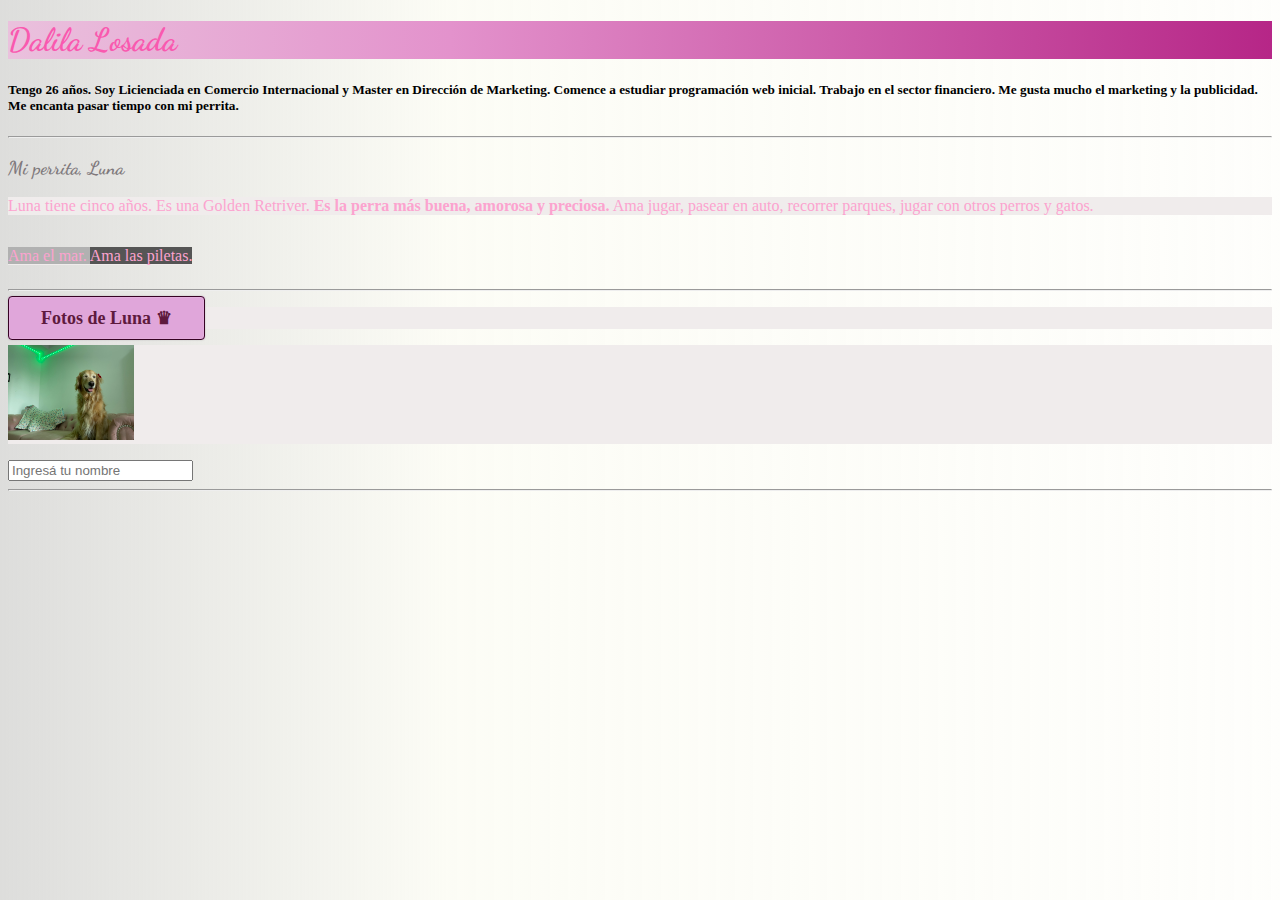
==== hola.html @ b2584220 "hola.html" ====
<!DOCTYPE html>
<html lang="es">
<head>
    <link rel="icon" href=" https://media-exp1.licdn.com/dms/image/C4D03AQH3FjfhJIxqog/profile-displayphoto-shrink_400_400/0/1633542299043?e=1671062400&v=beta&t=lujjbAcBHwr-aXDogiR7QgRlAXkUExO9Z4hRWl94zSk " >
<link rel= "styleSheet" href="style.css" type="text/css" media="screen" />


    <meta charset="UTF-8">
    <meta http-equiv="X-UA-Compatible" content="IE=edge">
    <meta name="viewport" content="width=device-width, initial-scale=1.0">
    <link rel="preconnect" href="https://fonts.googleapis.com">
<link rel="preconnect" href="https://fonts.gstatic.com" crossorigin>
<link href="https://fonts.googleapis.com/css2?family=Dancing+Script&display=swap" rel="stylesheet">
<link rel="stylesheet" href="style.css" type="text/css" media="screen"/>
    <title>Dalila Losada</title>
    
</head>
    <body>
   <h1 class="titulo" >Dalila Losada</h1>

   <h5> Tengo 26 años. Soy Licienciada en Comercio Internacional y  Master en Dirección de Marketing. Comence a estudiar programación web inicial. Trabajo en el sector financiero. Me gusta mucho el marketing y la publicidad. Me encanta pasar tiempo con mi perrita. </h5>
   <hr/>

   <h3> Mi perrita, Luna</h3>
<p>Luna tiene cinco años. Es una Golden Retriver. 
    <strong> Es la perra más buena, amorosa y preciosa.</strong> Ama jugar, pasear en auto, recorrer parques, jugar con otros perros y gatos. </p>  
<p class="parrafo" ><span style="background-color: rgb(177, 177, 177)" > Ama el mar. </span> <span style="background-color: rgb(85, 85, 85)" > Ama las piletas. </span> <hr/7></p>
<p><a target="_blank"href="https://www.google.com/"  href="#" class="button"/> Fotos de Luna&nbsp;♛</a></a>

<p>    <img src="IMG_3234.jpg" alt="Golden Retriver Luna" /> </p>
<!-- src=source -->
<form>
    
    <input type="text" placeholder="Ingresá tu nombre" >
</form>



    <hr/7></p>
    </body>
    </html>
---- style.css ----
.titulo 
    {color:rgb(249, 89, 175); 
    font-family: 'Dancing Script', cursive;
    background: rgb(234,193,221);
background: linear-gradient(90deg, rgba(234,193,221,1) 0%, rgba(227,146,204,1) 35%, rgba(182,38,135,1) 100%);
}
body{
    background: rgba(246, 247, 237, 0);
    background: linear-gradient(90deg, rgba(212, 212, 210, 0.79) 0%, rgba(246, 247, 225, 0.315) 35%, rgba(246, 246, 229, 0.137) 100%);}
}
h5{
    background-color: rgb(229, 228, 226);
    color: rgb(255, 129, 192) ;
}
h3{color:rgb(127, 121, 124); 
    font-family: 'Dancing Script', cursive;}
    
p{
    background-color: rgb(240, 236, 236);
    color: rgb(252, 163, 207) ;
}
.parrafo{
    display:inline-block;
}
.button{
    text-decoration:none; 
    text-align:center; 
    padding:11px 32px; 
    border:solid 1px #360224; 
    -webkit-border-radius:4px;
    -moz-border-radius:4px; 
    border-radius: 4px; 
    font:18px Georgia, "Times New Roman", Tiempos, serif; 
    font-weight:bold; 
    color:#5e1a3e; 
    background:#e0a6da; 
    -webkit-box-shadow:0px 0px 2px #bababa, inset 0px 0px 1px #ffffff; 
    -moz-box-shadow: 0px 0px 2px #bababa,  inset 0px 0px 1px #ffffff;  
    box-shadow:0px 0px 2px #bababa, inset 0px 0px 1px #ffffff;  
     
     }
     img{ width: 10%; height: auto; 
     }
---- style.css ----
.titulo 
    {color:rgb(249, 89, 175); 
    font-family: 'Dancing Script', cursive;
    background: rgb(234,193,221);
background: linear-gradient(90deg, rgba(234,193,221,1) 0%, rgba(227,146,204,1) 35%, rgba(182,38,135,1) 100%);
}
body{
    background: rgba(246, 247, 237, 0);
    background: linear-gradient(90deg, rgba(212, 212, 210, 0.79) 0%, rgba(246, 247, 225, 0.315) 35%, rgba(246, 246, 229, 0.137) 100%);}
}
h5{
    background-color: rgb(229, 228, 226);
    color: rgb(255, 129, 192) ;
}
h3{color:rgb(127, 121, 124); 
    font-family: 'Dancing Script', cursive;}
    
p{
    background-color: rgb(240, 236, 236);
    color: rgb(252, 163, 207) ;
}
.parrafo{
    display:inline-block;
}
.button{
    text-decoration:none; 
    text-align:center; 
    padding:11px 32px; 
    border:solid 1px #360224; 
    -webkit-border-radius:4px;
    -moz-border-radius:4px; 
    border-radius: 4px; 
    font:18px Georgia, "Times New Roman", Tiempos, serif; 
    font-weight:bold; 
    color:#5e1a3e; 
    background:#e0a6da; 
    -webkit-box-shadow:0px 0px 2px #bababa, inset 0px 0px 1px #ffffff; 
    -moz-box-shadow: 0px 0px 2px #bababa,  inset 0px 0px 1px #ffffff;  
    box-shadow:0px 0px 2px #bababa, inset 0px 0px 1px #ffffff;  
     
     }
     img{ width: 10%; height: auto; 
     }
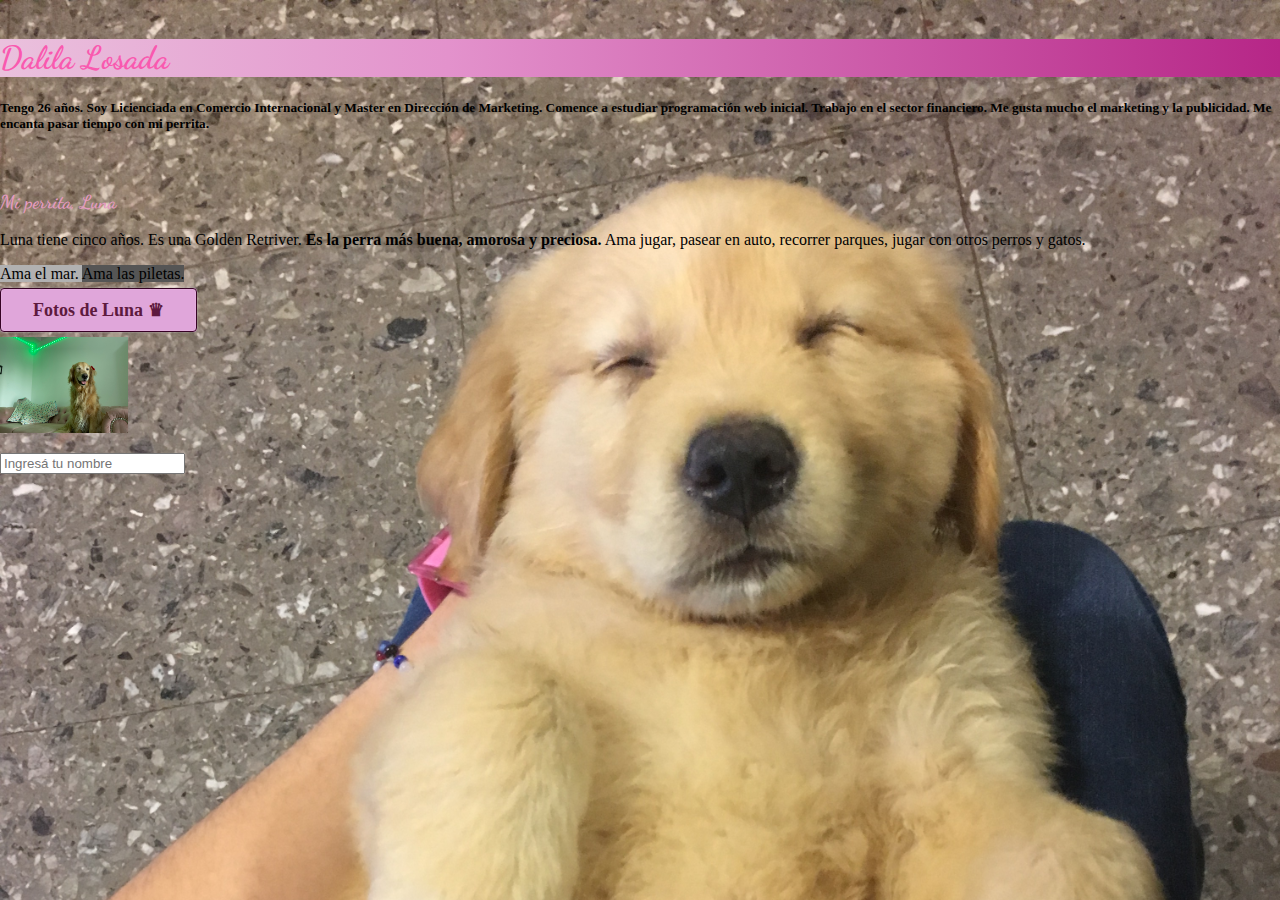
==== commit 33aef043: "index.html" ====
--- a/hola.html
+++ b/hola.html
@@ -16,15 +16,26 @@
     
 </head>
     <body>
+ <style>
+    body {
+background-image: url("IMG_5120.JPG"); 
+blackground-color: transparent;
+background-repeat: repeat;
+background-attachment: fixed;
+background-size: cover;
+blackground-attachment: fixed;
+display: inline;
+    }
+</style>
    <h1 class="titulo" >Dalila Losada</h1>
 
    <h5> Tengo 26 años. Soy Licienciada en Comercio Internacional y  Master en Dirección de Marketing. Comence a estudiar programación web inicial. Trabajo en el sector financiero. Me gusta mucho el marketing y la publicidad. Me encanta pasar tiempo con mi perrita. </h5>
-   <hr/>
+   <br/>
 
    <h3> Mi perrita, Luna</h3>
 <p>Luna tiene cinco años. Es una Golden Retriver. 
     <strong> Es la perra más buena, amorosa y preciosa.</strong> Ama jugar, pasear en auto, recorrer parques, jugar con otros perros y gatos. </p>  
-<p class="parrafo" ><span style="background-color: rgb(177, 177, 177)" > Ama el mar. </span> <span style="background-color: rgb(85, 85, 85)" > Ama las piletas. </span> <hr/7></p>
+<p class="parrafo" ><span style="background-color: rgb(177, 177, 177)" > Ama el mar. </span> <span style="background-color: rgb(85, 85, 85)" > Ama las piletas. </span> <br/7></p>
 <p><a target="_blank"href="https://www.google.com/"  href="#" class="button"/> Fotos de Luna&nbsp;♛</a></a>
 
 <p>    <img src="IMG_3234.jpg" alt="Golden Retriver Luna" /> </p>
@@ -36,6 +47,6 @@
 
 
 
-    <hr/7></p>
+    <br/7></p>
     </body>
     </html>--- a/style.css
+++ b/style.css
@@ -6,19 +6,27 @@
 background: linear-gradient(90deg, rgba(234,193,221,1) 0%, rgba(227,146,204,1) 35%, rgba(182,38,135,1) 100%);
 }
 body{
-    background: rgba(246, 247, 237, 0);
+    background: rgba(237, 102, 247, 0.874);
     background: linear-gradient(90deg, rgba(212, 212, 210, 0.79) 0%, rgba(246, 247, 225, 0.315) 35%, rgba(246, 246, 229, 0.137) 100%);}
-}
+    background-image: url("IMG_5120.JPG"); 
+    blackground-color: transparent;
+    background-repeat: repeat;
+    background-attachment: fixed;
+    background-size: cover;
+    blackground-attachment: fixed;
+    display: inline;
+
 h5{
-    background-color: rgb(229, 228, 226);
+    background-color: transparent;
     color: rgb(255, 129, 192) ;
 }
-h3{color:rgb(127, 121, 124); 
+h3{color:rgb(228, 155, 192); 
     font-family: 'Dancing Script', cursive;}
     
 p{
-    background-color: rgb(240, 236, 236);
+    background-color: transparent
     color: rgb(252, 163, 207) ;
+}
 }
 .parrafo{
     display:inline-block;
--- a/style.css
+++ b/style.css
@@ -6,19 +6,27 @@
 background: linear-gradient(90deg, rgba(234,193,221,1) 0%, rgba(227,146,204,1) 35%, rgba(182,38,135,1) 100%);
 }
 body{
-    background: rgba(246, 247, 237, 0);
+    background: rgba(237, 102, 247, 0.874);
     background: linear-gradient(90deg, rgba(212, 212, 210, 0.79) 0%, rgba(246, 247, 225, 0.315) 35%, rgba(246, 246, 229, 0.137) 100%);}
-}
+    background-image: url("IMG_5120.JPG"); 
+    blackground-color: transparent;
+    background-repeat: repeat;
+    background-attachment: fixed;
+    background-size: cover;
+    blackground-attachment: fixed;
+    display: inline;
+
 h5{
-    background-color: rgb(229, 228, 226);
+    background-color: transparent;
     color: rgb(255, 129, 192) ;
 }
-h3{color:rgb(127, 121, 124); 
+h3{color:rgb(228, 155, 192); 
     font-family: 'Dancing Script', cursive;}
     
 p{
-    background-color: rgb(240, 236, 236);
+    background-color: transparent
     color: rgb(252, 163, 207) ;
+}
 }
 .parrafo{
     display:inline-block;
